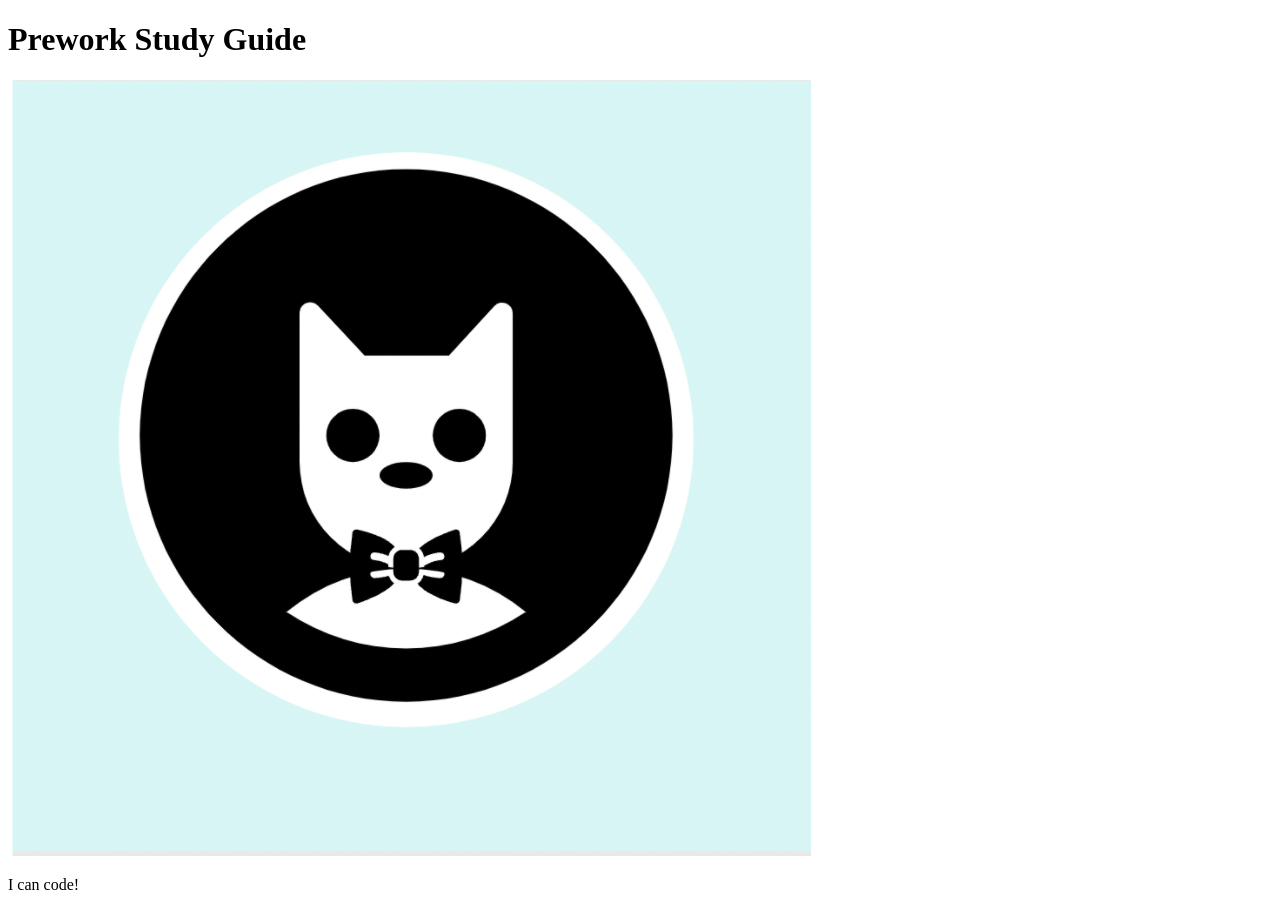
==== prework-study-guide/index.html @ 1abb6f7b "add starter code" ====
<!DOCTYPE html>
<html lang="en">
  <head>
    <meta charset="UTF-8" />
    <meta http-equiv="X-UA-Compatible" content="IE=edge" />
    <meta name="viewport" content="width=device-width, initial-scale=1.0" />
    <title>Prework Study Guide</title>
  </head>
  <body>
    <header id="top">
      <h1>Prework Study Guide</h1>
      <img src="./assets/bowtie-cat.png" alt="Profile image of cat wearing a bow tie." />
    </header>
    <main>
      <!-- Student code goes here -->
    </main>

    <footer>
      <p>I can code!</p>
    </footer>
  </body>
</html>
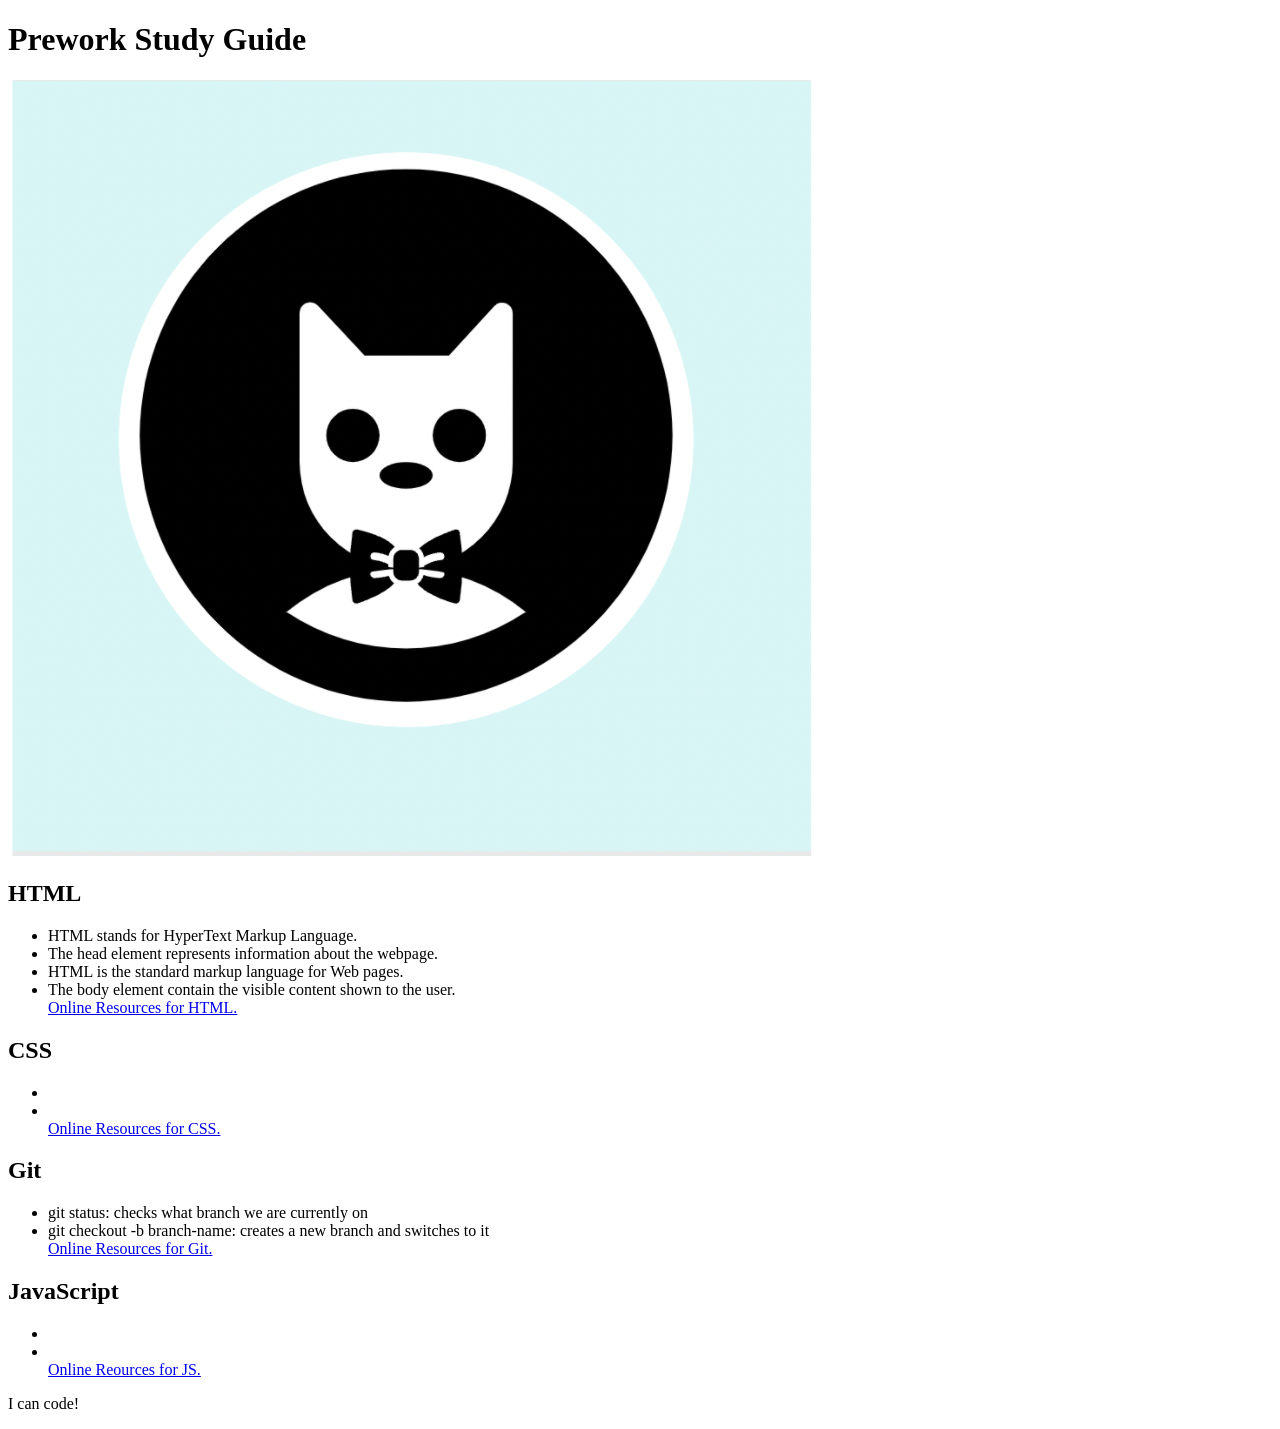
==== commit 7c719b7d: "added code to HTML file" ====
--- a/prework-study-guide/index.html
+++ b/prework-study-guide/index.html
@@ -12,7 +12,43 @@
       <img src="./assets/bowtie-cat.png" alt="Profile image of cat wearing a bow tie." />
     </header>
     <main>
-      <!-- Student code goes here -->
+      <section class="card" id="html-section">
+        <h2>HTML</h2>
+        <ul>
+          <li>HTML stands for HyperText Markup Language. </li>
+          <li>The head element represents information about the webpage. </li>
+          <li>HTML is the standard markup language for Web pages. </li>
+          <li>The body element contain the visible content shown to the user. </li>
+          <a href="https://www.w3schools.com/html/default.asp">Online Resources for HTML.</a>
+        </ul>
+      </section>
+
+      <section class="card" id="css-section">
+        <h2>CSS</h2>
+        <ul>
+          <li> </li>
+          <li> </li>
+          <a href="https://www.w3schools.com/css/default.asp">Online Resources for CSS.</a>
+        </ul>
+      </section>
+   
+      <section class="card" id="git-section">
+        <h2>Git</h2>
+        <ul>
+          <li>git status: checks what branch we are currently on</li>
+          <li>git checkout -b branch-name: creates a new branch and switches to it</li>
+          <a href="https://www.atlassian.com/git">Online Resources for Git.</a>
+        </ul>
+      </section>
+   
+      <section class="card" id="javascript-section">
+        <h2>JavaScript</h2>
+        <ul>
+            <li> </li>
+            <li> </li>
+            <a href="https://www.w3schools.com/js/default.asp">Online Reources for JS.</a>
+        </ul>
+      </section>
     </main>
 
     <footer>
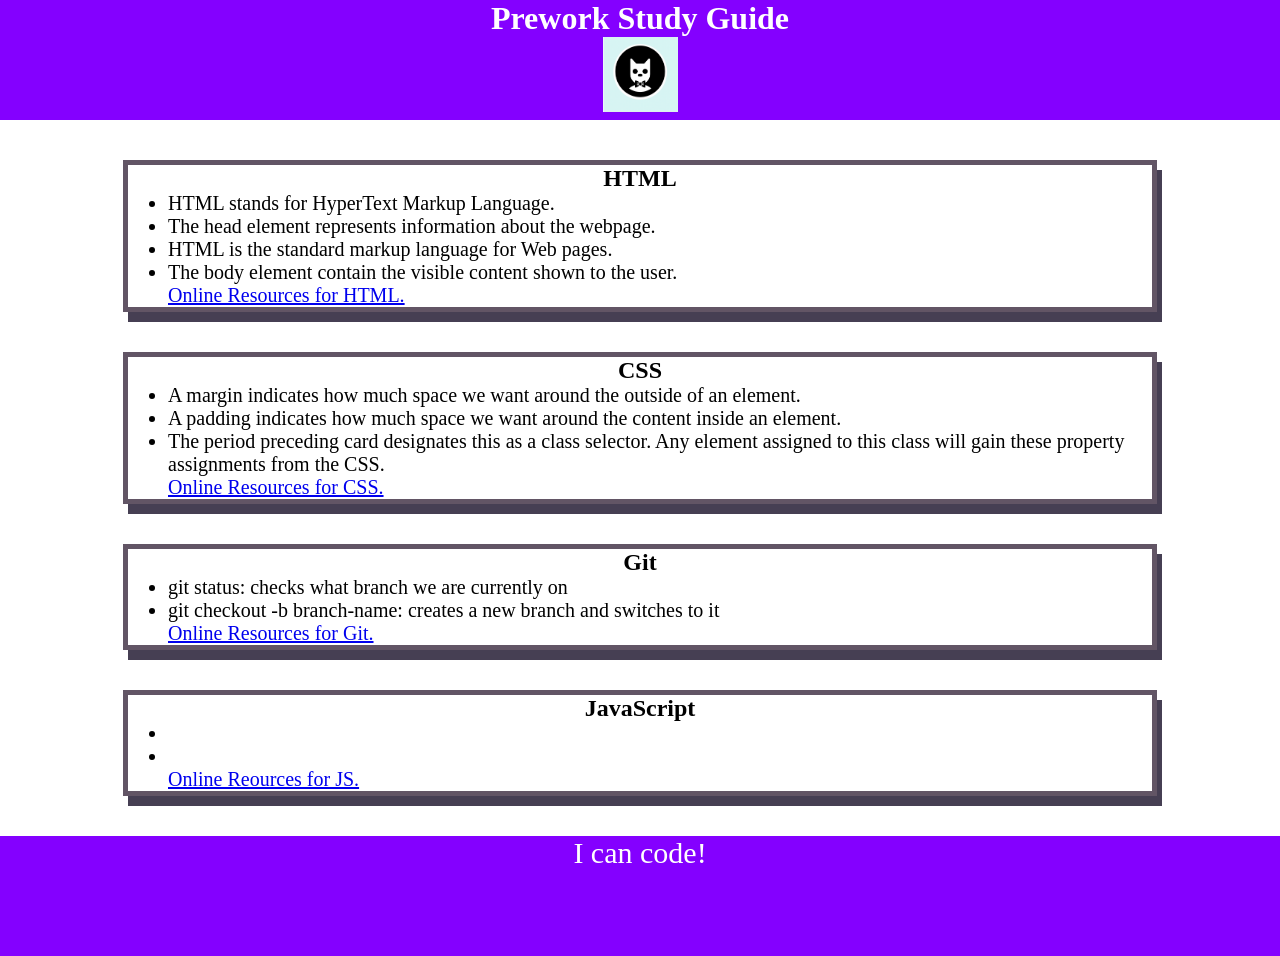
==== commit 5ecaff89: "added CSS to te project" ====
--- a/prework-study-guide/index.html
+++ b/prework-study-guide/index.html
@@ -4,6 +4,7 @@
     <meta charset="UTF-8" />
     <meta http-equiv="X-UA-Compatible" content="IE=edge" />
     <meta name="viewport" content="width=device-width, initial-scale=1.0" />
+    <link rel="stylesheet" href="./assets/style.css">
     <title>Prework Study Guide</title>
   </head>
   <body>
@@ -26,8 +27,9 @@
       <section class="card" id="css-section">
         <h2>CSS</h2>
         <ul>
-          <li> </li>
-          <li> </li>
+          <li>A margin indicates how much space we want around the outside of an element. </li>
+          <li>A padding indicates how much space we want around the content inside an element. </li>
+          <li>The period preceding card designates this as a class selector. Any element assigned to this class will gain these property assignments from the CSS.  </li>
           <a href="https://www.w3schools.com/css/default.asp">Online Resources for CSS.</a>
         </ul>
       </section>
--- a/prework-study-guide/assets/style.css
+++ b/prework-study-guide/assets/style.css
@@ -0,0 +1,40 @@
+* {
+    margin: 0;
+    padding: 0;
+}
+
+header,
+footer {
+    width: 100%;
+    height: 120px;
+    background-color: rgb(132, 0, 255);
+    color: white;
+}
+
+h1,
+h2 {
+    text-align: center;
+}
+img {
+    display: block;
+    height: 75px;
+    width: 75px;
+    margin-left: auto;
+    margin-right: auto;
+}
+
+ul {
+    padding-left: 40px;
+    font-size: 20px;
+}
+
+p {
+    text-align: center;
+    font-size: 30px;
+  }
+  .card {
+    width: 80%;
+    margin: 40px auto;
+    border: 5px solid rgba(68, 52, 71, 0.836);
+    box-shadow: 5px 10px #463f53;
+  }
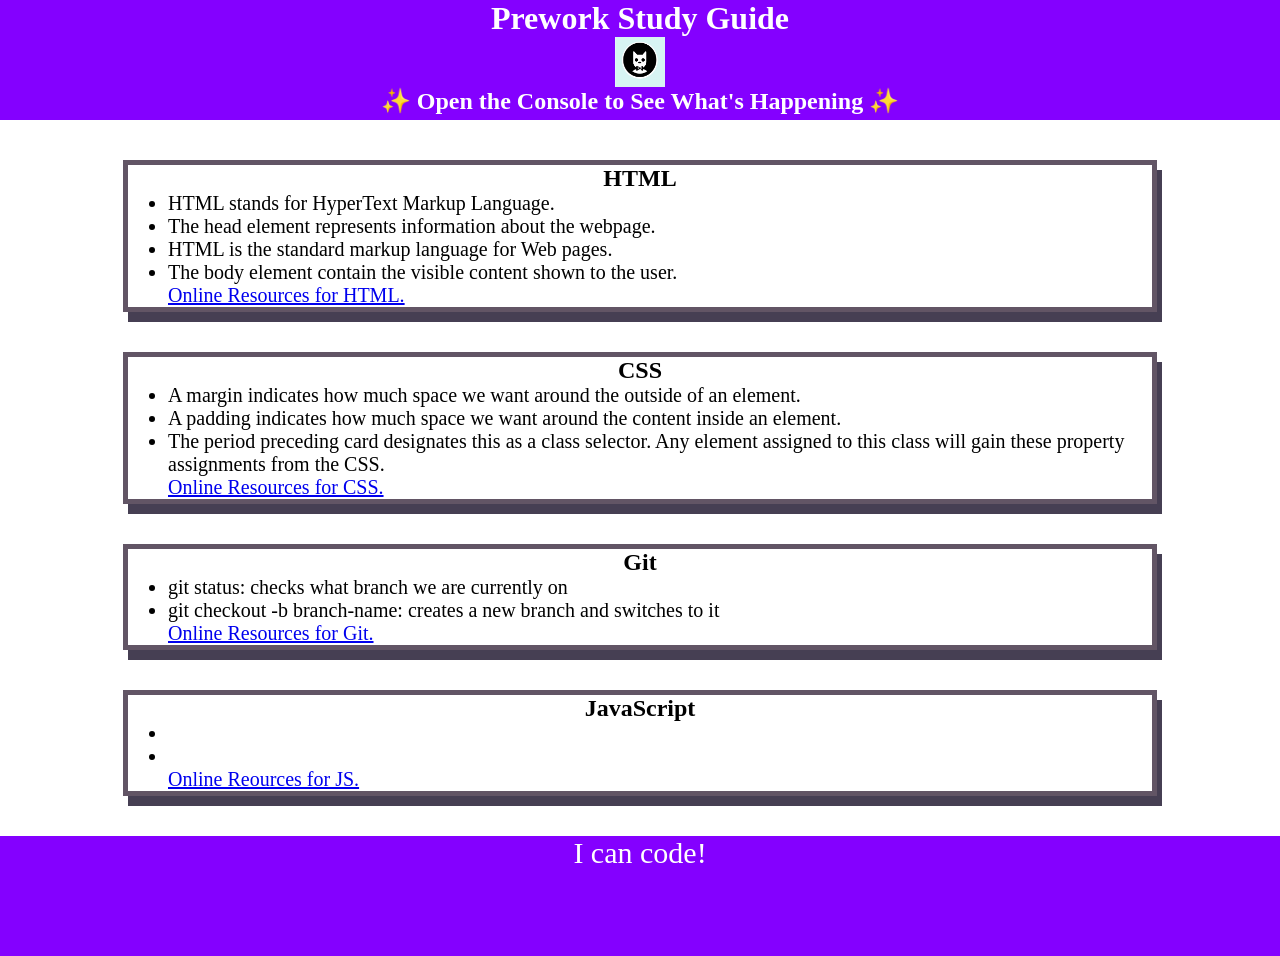
==== commit ddfd6273: "Addec JS funtionality to the study guide" ====
--- a/prework-study-guide/index.html
+++ b/prework-study-guide/index.html
@@ -11,6 +11,7 @@
     <header id="top">
       <h1>Prework Study Guide</h1>
       <img src="./assets/bowtie-cat.png" alt="Profile image of cat wearing a bow tie." />
+      <h2>✨ Open the Console to See What's Happening ✨</h2>
     </header>
     <main>
       <section class="card" id="html-section">
@@ -56,5 +57,6 @@
     <footer>
       <p>I can code!</p>
     </footer>
+    <script src="./assets/script.js"></script>
   </body>
 </html>
--- a/prework-study-guide/assets/style.css
+++ b/prework-study-guide/assets/style.css
@@ -17,8 +17,8 @@
 }
 img {
     display: block;
-    height: 75px;
-    width: 75px;
+    height: 50px;
+    width: 50px;
     margin-left: auto;
     margin-right: auto;
 }
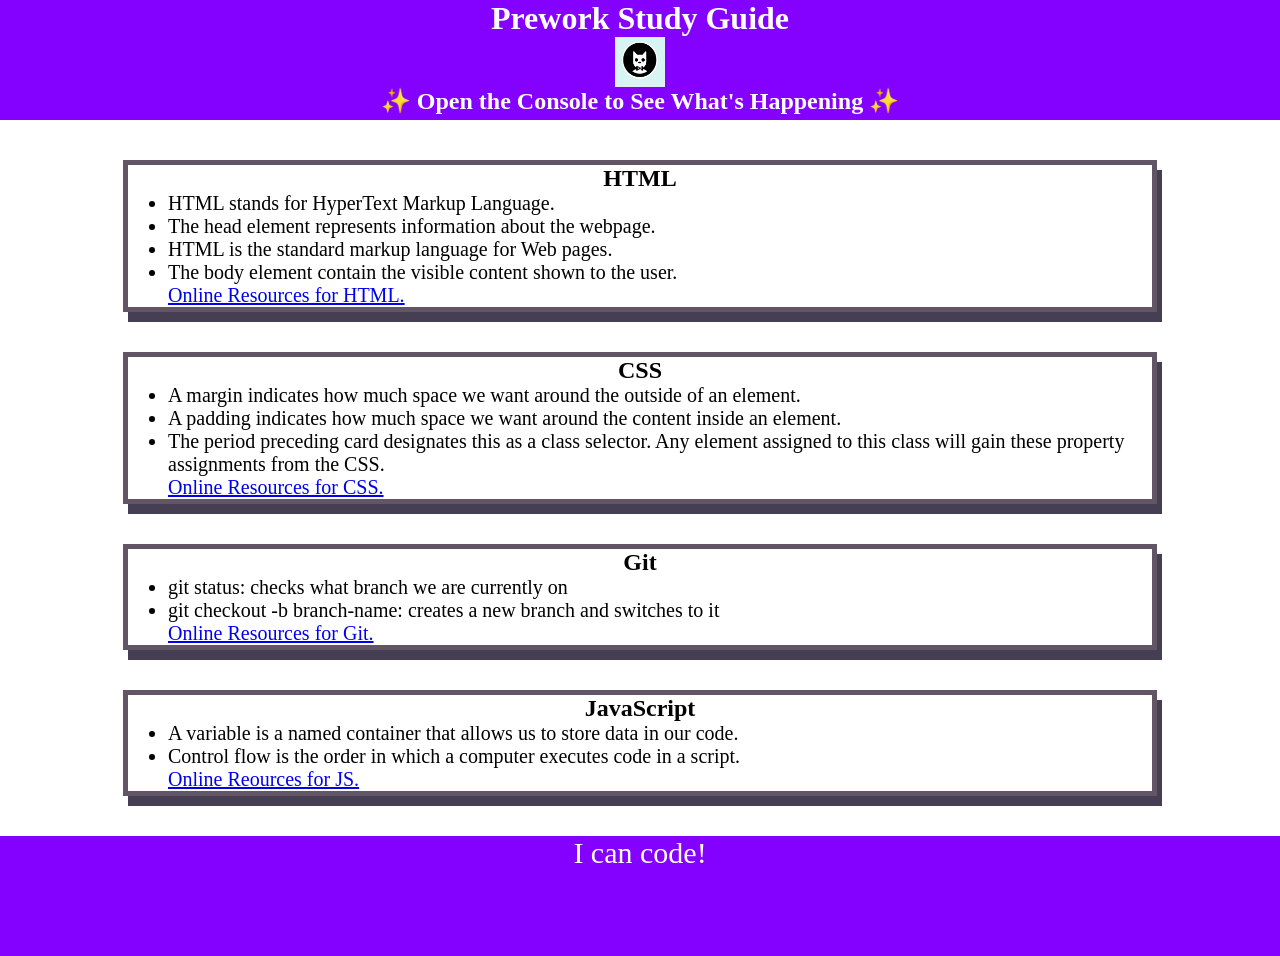
==== commit a7b7413a: "finalized js functionality" ====
--- a/prework-study-guide/index.html
+++ b/prework-study-guide/index.html
@@ -47,8 +47,8 @@
       <section class="card" id="javascript-section">
         <h2>JavaScript</h2>
         <ul>
-            <li> </li>
-            <li> </li>
+            <li>A variable is a named container that allows us to store data in our code. </li>
+            <li>Control flow is the order in which a computer executes code in a script. </li>
             <a href="https://www.w3schools.com/js/default.asp">Online Reources for JS.</a>
         </ul>
       </section>
